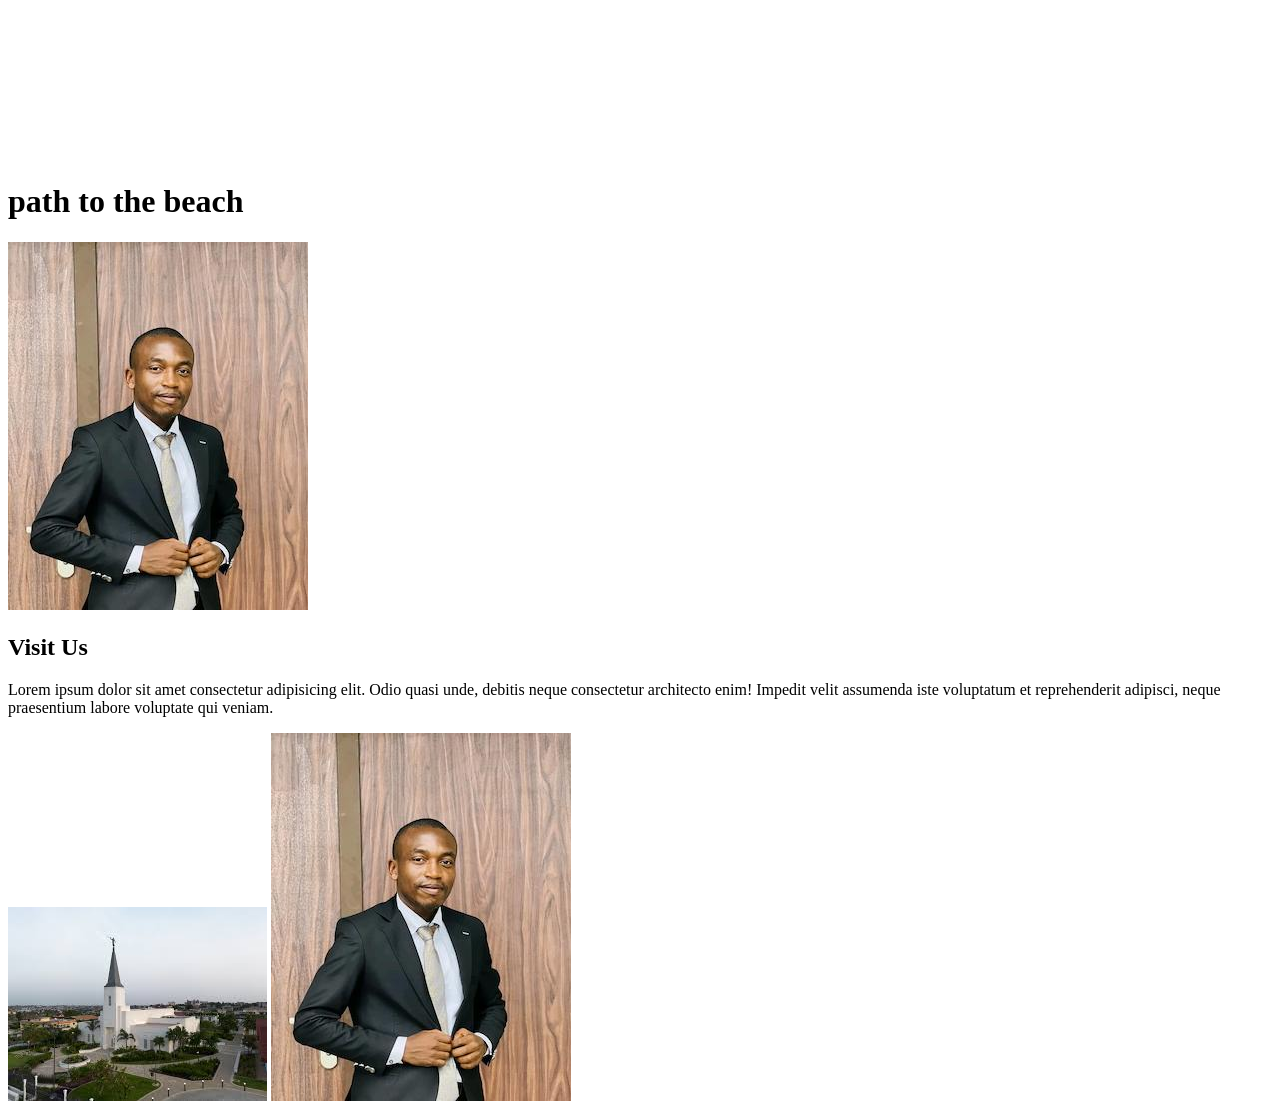
==== home-grid.html @ 211d576d "update" ====
<!DOCTYPE html>
<html lang="en">

<head>
    <meta charset="UTF-8">
    <meta name="viewport" content="width=device-width, initial-scale=1.0">
    <title>Document</title>
</head>

<body>
    <div class="home-grid">
        <video class="path_video" autoplay muted>
            <source src="images/temple01.jpg" type="video/mp4">
        </video>
        <h1 class="path_title"> path to the beach</h1>
        <aside class="visit_us">
            <img src="images/profile.jpg" alt="beach house">
            <h2>Visit Us</h2>
            <p>Lorem ipsum dolor sit amet consectetur adipisicing
                elit. Odio quasi unde, debitis neque consectetur architecto enim! Impedit velit
                assumenda iste voluptatum et reprehenderit adipisci, neque praesentium labore
                voluptate qui veniam.</p>
        </aside>
        <img class="icon1" src="images/abijan.jpg" alt="icon beach chair">
        <img class="icon2" src="images/profile.jpg" alt="" icon flip floop>
    </div>

</body>

</html>
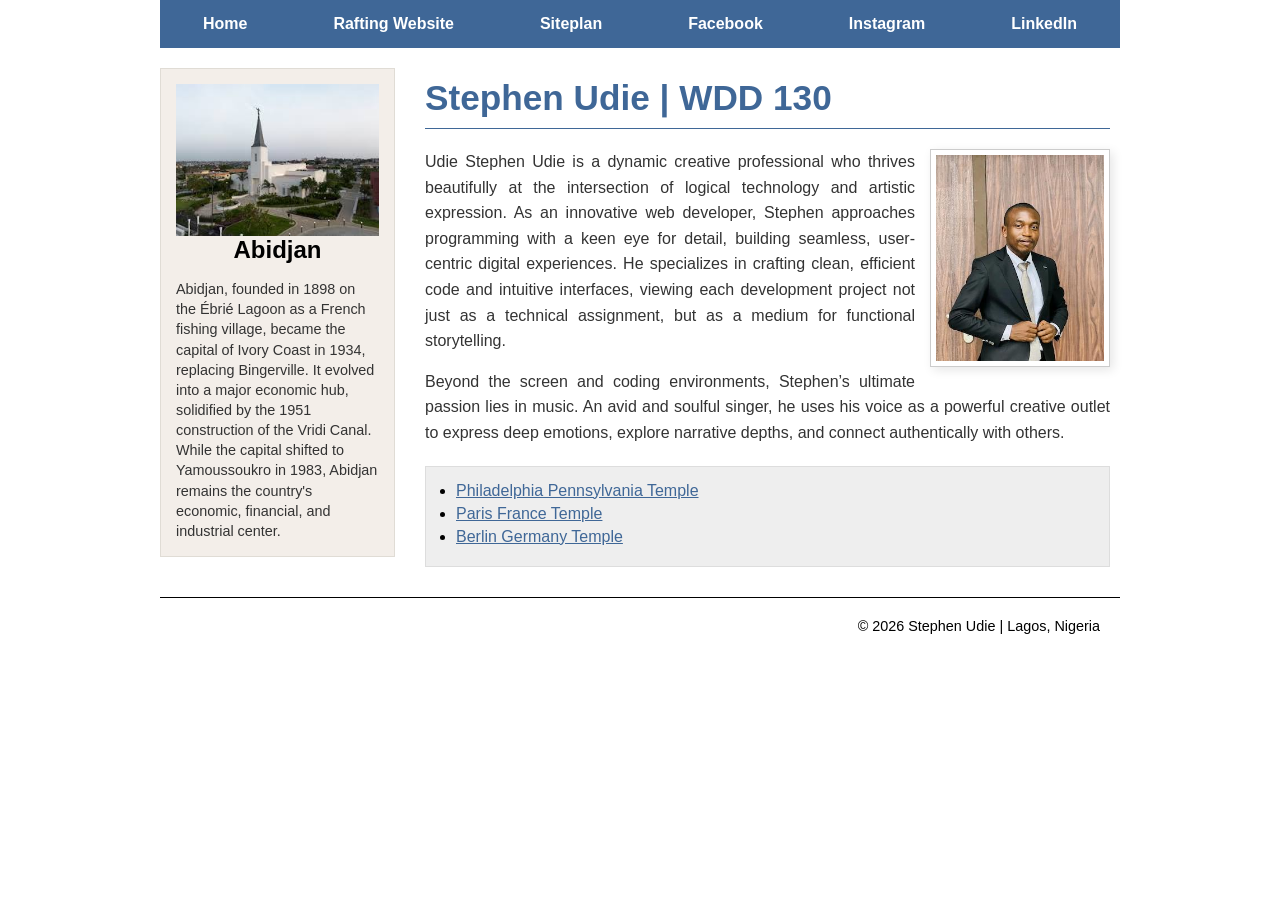
==== commit c3bae81a: "con" ====
--- a/home-grid.html
+++ b/home-grid.html
@@ -4,27 +4,73 @@
 <head>
     <meta charset="UTF-8">
     <meta name="viewport" content="width=device-width, initial-scale=1.0">
-    <title>Document</title>
+    <title>Stephen Udie | WDD 130</title>
+    <meta name="author" content="Stephen Udie">
+    <meta name="description" content="Stephen Udie's BYU Idaho student WDD 130 course home page">
+    <link rel="stylesheet" href="styles/styys.css">
+    <link rel="preconnect" href="https://fonts.googleapis.com">
+    <link rel="preconnect" href="https://fonts.gstatic.com" crossorigin>
+    <link
+      href="https://fonts.googleapis.com/css2?family=Roboto:ital,wght@0,100..900;1,100..900&display=swap"
+      rel="stylesheet">
 </head>
 
 <body>
-    <div class="home-grid">
-        <video class="path_video" autoplay muted>
-            <source src="images/temple01.jpg" type="video/mp4">
-        </video>
-        <h1 class="path_title"> path to the beach</h1>
-        <aside class="visit_us">
-            <img src="images/profile.jpg" alt="beach house">
-            <h2>Visit Us</h2>
-            <p>Lorem ipsum dolor sit amet consectetur adipisicing
-                elit. Odio quasi unde, debitis neque consectetur architecto enim! Impedit velit
-                assumenda iste voluptatum et reprehenderit adipisci, neque praesentium labore
-                voluptate qui veniam.</p>
+    <header>
+        <nav>
+            <a href="#">Home</a>
+            <a href="wwr/">Rafting Website</a>
+            <a href="https://steveudie1.github.io/wdd130/wwr/about.html">Siteplan</a>
+            <a href="https://web.facebook.com/steveudie">Facebook</a>
+            <a href="https://www.instagram.com/udiesteve_travel/">Instagram</a>
+            <a href="https://www.linkedin.com/in/stephen-udie-879804367">LinkedIn</a>
+        </nav>
+    </header>
+
+    <div class="grid">
+
+        <aside class="box">
+            <div class="image-container">
+                <img src="images/abijan.jpg" alt="Abidjan, Ivory Coast">
+                <h1>Abidjan</h1>
+            </div>
+            <p>Abidjan, founded in 1898 on the Ébrié Lagoon as a French fishing village, became the
+                capital of Ivory Coast in 1934, replacing Bingerville. It evolved into a major
+                economic hub, solidified by the 1951 construction of the Vridi Canal. While the
+                capital shifted to Yamoussoukro in 1983, Abidjan remains the country's economic,
+                financial, and industrial center.</p>
         </aside>
-        <img class="icon1" src="images/abijan.jpg" alt="icon beach chair">
-        <img class="icon2" src="images/profile.jpg" alt="" icon flip floop>
+
+        <main>
+            <h1>Stephen Udie | WDD 130</h1>
+            <hr> <img src="images/profile.jpg" alt="Hello my name is Stephen Udie">
+
+            <p>Udie Stephen Udie is a dynamic creative professional who thrives beautifully at the
+                intersection of logical technology and artistic expression. As an innovative web
+                developer, Stephen approaches programming with a keen eye for detail, building
+                seamless, user-centric digital experiences. He specializes in crafting clean,
+                efficient code and intuitive interfaces, viewing each development project not just
+                as a technical assignment, but as a medium for functional storytelling.</p>
+
+            <p>Beyond the screen and coding environments, Stephen’s ultimate passion lies in music.
+                An avid and soulful singer, he uses his voice as a powerful creative outlet to
+                express deep emotions, explore narrative depths, and connect authentically with
+                others.</p>
+
+            <ul class="temple-links">
+                <li><a href="https://www.churchofjesuschrist.org/temple/details/philadelphia-pennsylvania-temple"
+                      target="_blank">Philadelphia Pennsylvania Temple</a></li>
+                <li><a href="https://www.churchofjesuschrist.org/temple/details/paris-france-temple"
+                      target="_blank">Paris France Temple</a></li>
+                <li><a href="https://www.churchofjesuschrist.org/temple/details/lima-peru-los-olivos-temple"
+                      target="_blank">Berlin Germany Temple</a></li>
+            </ul>
+        </main>
+
     </div>
-
+    <footer>
+        <p>&copy; 2026 Stephen Udie | Lagos, Nigeria</p>
+    </footer>
 </body>
 
 </html>
--- a/styles/styys.css
+++ b/styles/styys.css
@@ -0,0 +1,154 @@
+/* Base Reset */
+* {
+    margin: 0;
+    padding: 0;
+    box-sizing: border-box;
+}
+
+body {
+    font-size: 16px;
+    font-family: Roboto, Arial, sans-serif;
+    background-color: #fff;
+}
+
+/* Header & Navigation */
+header,
+.grid,
+footer {
+    max-width: 960px;
+    /* Slightly wider to easily accommodate both columns */
+    margin: 0 auto;
+}
+
+nav {
+    background-color: #3f6797;
+    /* Blue tone matching the image banner */
+    display: flex;
+    justify-content: space-around;
+    align-items: center;
+}
+
+nav a {
+    color: white;
+    text-decoration: none;
+    padding: 15px 20px;
+    display: block;
+    font-weight: bold;
+}
+
+/* --- THE MAIN GRID LAYOUT --- */
+.grid {
+    display: grid;
+    grid-template-columns: 1fr 3fr;
+    /* Left column is 1 part, right column is 2 parts */
+    gap: 20px;
+    margin-top: 20px;
+    margin-bottom: 20px;
+    align-items: start;
+    /* Keeps items snapped to the top */
+}
+
+/* Left Sidebar (Aside Card) */
+aside.box {
+    background-color: #f3eee9;
+    /* Soft off-white background matching the image */
+    border: 1px solid #e0dcd5;
+    padding: 15px;
+    text-align: center;
+}
+
+.image-container {
+    position: relative;
+    display: inline-block;
+    width: 100%;
+}
+
+aside img {
+    width: 100%;
+    height: auto;
+    display: block;
+}
+
+/* Heading overlaid on the sidebar image */
+aside h2 {
+    position: absolute;
+    top: 20px;
+    left: 50%;
+    transform: translateX(-50%);
+    color: black;
+    font-size: 2rem;
+    background-color: rgba(255, 255, 255, 0.7);
+    /* Optional background banner for readability */
+    padding: 2px 15px;
+}
+
+aside p {
+    font-size: 0.9rem;
+    line-height: 1.4;
+    color: #333;
+    text-align: left;
+    margin-top: 15px;
+}
+
+/* Right Content Area (Main) */
+main {
+    padding: 10px;
+}
+
+main h1 {
+    color: #3f6797;
+    font-size: 2.2rem;
+    margin-bottom: 10px;
+}
+
+hr {
+    border: 0;
+    border-top: 1px solid #3f6797;
+    margin-bottom: 20px;
+}
+
+/* Profile Image Floated Right inside Main Text */
+main img {
+    width: 180px;
+    height: auto;
+    float: right;
+    margin: 0 0 15px 15px;
+    border: 1px solid #ccc;
+    padding: 5px;
+    background: #fff;
+    box-shadow: 3px 3px 10px rgba(0, 0, 0, 0.1);
+}
+
+main p {
+    line-height: 1.6;
+    color: #333;
+    margin-bottom: 15px;
+    text-align: justify;
+}
+
+/* Temple Links Box */
+.temple-links {
+    background-color: #eee;
+    padding: 15px 30px;
+    list-style-type: disc;
+    margin-top: 20px;
+    border: 1px solid #ddd;
+}
+
+.temple-links li {
+    margin-bottom: 5px;
+}
+
+.temple-links a {
+    color: #3f6797;
+    text-decoration: underline;
+}
+
+/* Footer Section */
+footer {
+    text-align: right;
+    padding: 20px;
+    border-top: 1px solid #000;
+    margin-top: 20px;
+    font-size: 0.9rem;
+}
